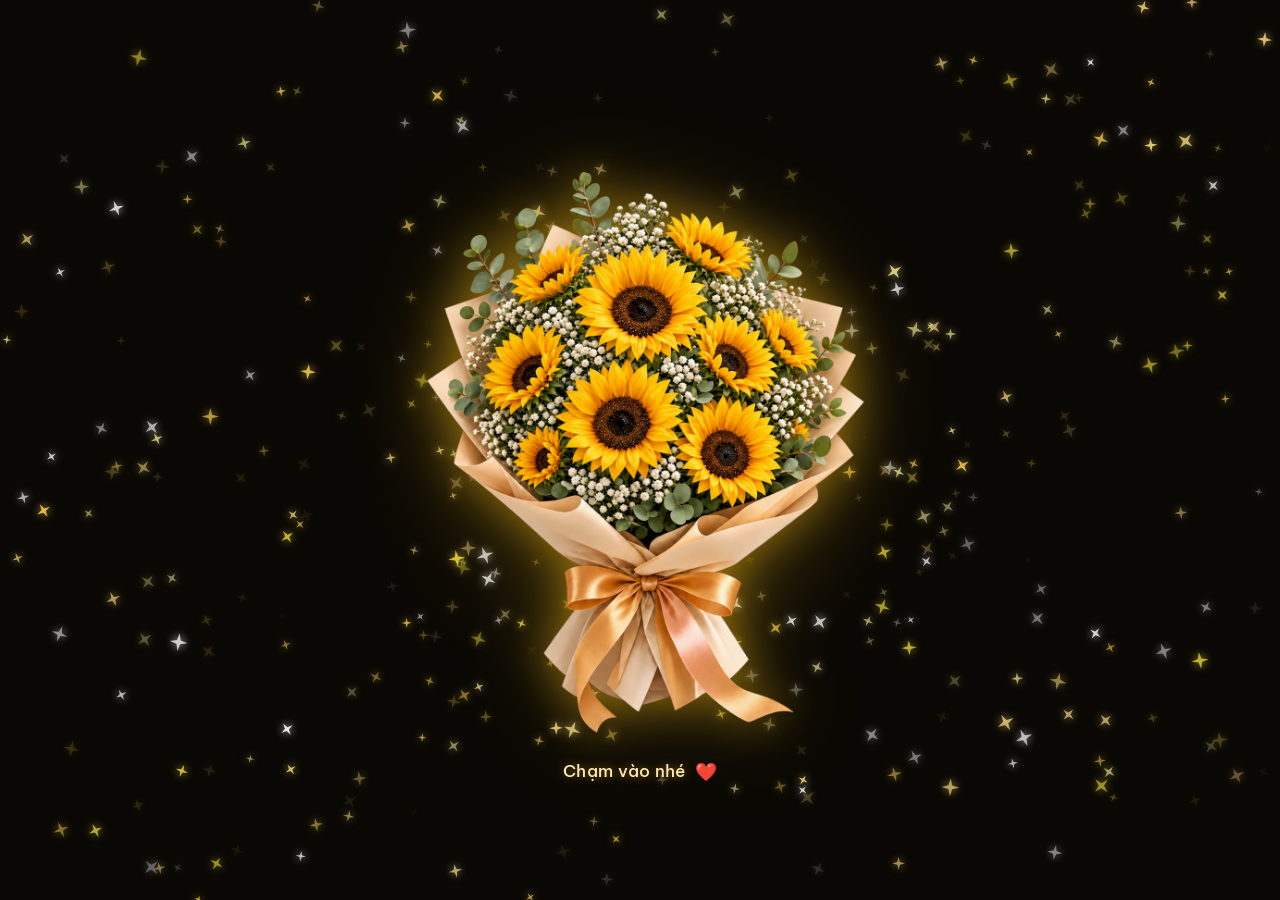
==== index.html @ 7029f1f9 "Prepare EIU site for GitHub Pages" ====
<!DOCTYPE html>
<html lang="vi">
<head>
    <meta charset="UTF-8">
    <meta name="viewport" content="width=device-width, initial-scale=1.0, maximum-scale=5.0">
    <title>Gửi Tặng Người Anh Yêu 🌻</title>
    <link rel="preconnect" href="https://fonts.googleapis.com">
    <link rel="preconnect" href="https://fonts.gstatic.com" crossorigin>
    <link href="https://fonts.googleapis.com/css2?family=Be+Vietnam+Pro:wght@400;500;600;700&amp;display=swap&amp;subset=vietnamese" rel="stylesheet">
    
    <link rel="stylesheet" href="assets/css/style.css">
</head>
<body>

    <canvas id="sparkleCanvas"></canvas>

    <div class="main-container">
        <div class="bouquet-box" id="bouquet" role="button" tabindex="0" aria-label="Mở bó hoa">
            <span class="touch-hint"><span class="touch-hint-text">Chạm vào nhé</span><span class="touch-hint-heart" aria-hidden="true">&#10084;&#65039;</span></span>
            <img src="assets/images/bouquet-transparent.png" alt="Bó hoa hướng dương" class="bouquet-img">

            <div class="photo-slot slot-1">
                <!-- Thay src hiện tại bằng src="assets/images/ny-1.jpg" vào thẻ img bên dưới khi có ảnh. -->
                <img src="assets/images/eiu10.jfif" alt="Ảnh 1" hidden>
            </div>
            <div class="photo-slot slot-2">
                <!-- Thay src hiện tại bằng src="assets/images/ny-2.jpg" vào thẻ img bên dưới khi có ảnh. -->
                <img src="assets/images/eiu2.jfif" alt="Ảnh 2" hidden>
            </div>
            <div class="photo-slot slot-3">
                <!-- Thay src hiện tại bằng src="assets/images/ny-3.jpg" vào thẻ img bên dưới khi có ảnh. -->
                <img src="assets/images/eiu11.jfif" alt="Ảnh 3" hidden>
            </div>
            <div class="photo-slot slot-4">
                <!-- Thay src hiện tại bằng src="assets/images/ny-4.jpg" vào thẻ img bên dưới khi có ảnh. -->
                <img src="assets/images/eiu3.jfif" alt="Ảnh 4" hidden>
            </div>
            <div class="photo-slot slot-5">
                <!-- Thay src hiện tại bằng src="assets/images/ny-5.jpg" vào thẻ img bên dưới khi có ảnh. -->
                <img src="assets/images/eiu9.jfif" alt="Ảnh 5" hidden>
            </div>
        </div>
    </div>

    <button class="card-invitation" id="cardInvitation" hidden aria-label="M&#7903; thi&#7879;p b&#7857;ng m&#7853;t m&#227;">
        <span class="lock-preview" aria-hidden="true"><svg viewBox="0 0 64 64"><path d="M18 28v-9a14 14 0 0 1 28 0v9"/><rect x="11" y="28" width="42" height="30" rx="7"/><circle cx="32" cy="41" r="3"/><path d="M32 44v6"/></svg></span>
        <span>Thi&#7879;p c&#243; kh&#243;a &#183; Nh&#7853;p m&#7853;t m&#227; &#273;&#7875; m&#7903; &#9829;</span>
    </button>

    <dialog class="love-dialog" id="loveDialog" aria-label="Thiệp dành tặng bé">
        <button class="close-card" id="closeCard" aria-label="Đóng thiệp">×</button>
        <button class="envelope-open" id="openLetter" aria-label="Nh&#7853;p m&#7853;t m&#227; &#273;&#7875; m&#7903; thi&#7879;p">
            <span class="lock-illustration" aria-hidden="true"><svg viewBox="0 0 96 112"><path d="M25 43V29a23 23 0 0 1 46 0v14"/><rect x="13" y="42" width="70" height="58" rx="13"/><circle cx="48" cy="66" r="6"/><path d="M48 72v13"/></svg></span>
            <span class="envelope-instruction">Ch&#7841;m v&#224;o &#7893; kh&#243;a &#273;&#7875; nh&#7853;p m&#7853;t m&#227;</span>
        </button>
        <form class="date-gate love-letter" id="dateGate" hidden novalidate>
            <div class="keypad-lock" aria-hidden="true"><svg viewBox="0 0 64 64"><path d="M19 29v-9a13 13 0 0 1 26 0v9"/><rect x="12" y="28" width="40" height="29" rx="7"/><circle cx="32" cy="40" r="3"/><path d="M32 43v6"/></svg></div>
            <p class="letter-eyebrow">Một kỷ niệm của hai đứa ♥</p>
            <h1>Bé còn nhớ không?</h1>
            <label for="meetingDate">Nh&#7853;p m&#7853;t m&#227; 4 ch&#7919; s&#7889; c&#7911;a ng&#224;y &#273;&#7847;u ti&#234;n m&#236;nh g&#7863;p nhau</label>
            <p class="date-format" id="dateFormat">G&#7907;i &#253;: ng&#224;y g&#7863;p &#273;&#7847;u ti&#234;n c&#7911;a hai &#273;&#7913;a</p>
            <input id="meetingDate" name="meetingDate" type="text" inputmode="numeric" maxlength="4" pattern="[0-9]{4}" placeholder="&#8226;&#8226;&#8226;&#8226;" autocomplete="off" aria-describedby="dateFormat dateError" required>
            <p id="dateError" class="date-error" role="status" aria-live="polite"></p>
            <button class="unlock-letter" type="submit"><svg viewBox="0 0 24 24" aria-hidden="true"><rect x="4" y="10" width="16" height="11" rx="2"/><path d="M8 10V7a4 4 0 1 1 8 0v3"/><circle cx="12" cy="15" r="1"/></svg><span>M&#7903; l&#7901;i nh&#7855;n</span><span aria-hidden="true">&#10084;</span></button>
        </form>
        <article class="love-letter" id="loveLetter" hidden tabindex="-1">
            <p class="letter-eyebrow">Dành tặng bé ♥</p>
            <h1>Chúc mừng 20/10</h1>
            <!-- Thay lời chúc bên dưới bằng lời nhắn riêng của bạn. -->
            <p>Chúc em luôn vui vẻ, hạnh phúc và rạng rỡ như những đóa hoa này.</p>
            <p>Cảm ơn em đã đến và làm những ngày bình thường trở nên thật đặc biệt.</p>
            <p class="letter-signature">Thương em thật nhiều ♥</p>
        </article>
    </dialog>
    <script type="module" src="assets/js/script.js"></script>
</body>
</html>
---- assets/css/style.css ----
:root { --font-vietnamese: "Be Vietnam Pro", "Segoe UI", Arial, sans-serif; }
* {
    margin: 0;
    padding: 0;
    box-sizing: border-box;
    user-select: none;
    -webkit-user-select: none;
}

html, body {
    width: 100%;
    height: 100%;
    overflow: hidden;
}

body {
    font-family: var(--font-vietnamese);
    background-color: #0a0804;
    min-height: 100vh;
    min-height: 100dvh;
    display: flex;
    align-items: center;
    justify-content: center;
    position: relative;
    color: #fff;
}

#sparkleCanvas {
    position: fixed;
    top: 0;
    left: 0;
    width: 100%;
    height: 100%;
    pointer-events: none;
    z-index: 1;
}

.main-container {
    position: relative;
    z-index: 10;
    width: 100%;
    height: 100%;
    display: flex;
    align-items: center;
    justify-content: center;
    padding: 12px;
}

.bouquet-box {
    position: relative;
    width: min(580px, 90vw, 85vh);
    height: min(580px, 90vw, 85vh);
    max-width: 92vw;
    max-height: 85vh;
    cursor: pointer;
    transition: transform 0.35s cubic-bezier(0.175, 0.885, 0.32, 1.275);
    background: radial-gradient(
        circle at 50% 48%,
        rgba(255, 193, 7, 0.16) 0%,
        rgba(255, 180, 0, 0.06) 38%,
        transparent 68%
    );
    border-radius: 50%;
    animation: floatBouquet 6.5s ease-in-out infinite;
    display: flex;
    align-items: center;
    justify-content: center;
}

.bouquet-box:hover {
    transform: scale(1.03);
}

@keyframes floatBouquet {
    0%, 100% { transform: translateY(0); }
    50% { transform: translateY(-14px); }
}

.bouquet-img {
    width: 100%;
    height: 100%;
    object-fit: cover;
    filter: drop-shadow(0 0 22px rgba(255, 193, 7, 0.45))
            drop-shadow(0 0 45px rgba(255, 200, 50, 0.22));
    position: relative;
    z-index: 2;
    transition: opacity 0.8s ease, transform 0.8s cubic-bezier(0.2, 0.85, 0.25, 1), filter 0.8s ease;
}

/* 5 ?nh - ?n lúc d?u */
/* 5 ?nh - không vi?n, h? tr? ?nh trong su?t */
.flower-sink {
    position: absolute;
    z-index: 4;
    display: block;
    border-radius: 50%;
    object-fit: cover;
    pointer-events: none;
    transform: scale(1);
    transform-origin: center;
    opacity: 1;
    transition: transform 0.25s cubic-bezier(0.55, 0, 0.8, 0.25), opacity 0.25s ease;
}
.flower-sink.sink {
    transform: translateY(36px) scale(0.1);
    opacity: 0;
}
.photo-slot {
    position: absolute;
    border-radius: 50%;
    overflow: hidden;
    z-index: 5;
    border: none;
    box-shadow: none;
    background: transparent;
    
    opacity: 0;
    transform: scale(0.58) translateY(14px);
    pointer-events: none;
    transition: opacity 0.25s ease, transform 0.25s cubic-bezier(0.2, 0.85, 0.25, 1);
}

.photo-slot.show {
    opacity: 1;
    transform: scale(1) translateY(0);
}

.photo-slot img {
    width: 100%;
    height: 100%;
    object-fit: cover;
    object-position: center 36%;
    display: block;
    background: transparent;
}

/* V? trí 5 bông hoa */
.slot-1 { width: 24%; height: 24%; top: 12.1%; left: 37.7%; transition-delay: 0s; }
.slot-2 { width: 20%; height: 20%; top: 25.2%; left: 20.9%; transition-delay: 0s; }
.slot-3 { width: 19%; height: 19%; top: 23.5%; left: 54.6%; transition-delay: 0s; }
.slot-4 { width: 24%; height: 24%; top: 32.4%; left: 32.2%; transition-delay: 0s; }
.slot-5 { width: 22%; height: 22%; top: 38%; left: 52.6%; transition-delay: 0s; }

.photo-slot img[hidden] { display: none; }
.bouquet-box:focus-visible { outline: 2px solid #ffd54f; outline-offset: 4px; }
/* Warm backdrop appears only in slots containing a loaded photo. */
.photo-slot:has(img:not([hidden])) {
    background: transparent;
    box-shadow: none;
}
.photo-slot img {
    object-fit: cover;
    object-position: center 36%;
}
.touch-hint {
    position: absolute;
    top: calc(100% + 10px);
    left: 50%;
    transform: translateX(-50%);
    display: inline-flex;
    align-items: center;
    justify-content: center;
    gap: 9px;
    padding: 10px 20px;
    border: none;
    border-radius: 0;
    background: transparent;
    white-space: nowrap;
    color: #ffe8b4;
    font-size: clamp(14px, 3.5vw, 17px);
    font-weight: 500;
    line-height: 1.4;
    letter-spacing: 0.3px;
    pointer-events: none;
    transition: opacity 0.35s ease, visibility 0.35s ease, transform 0.35s ease;
}
.touch-hint-text {
    text-shadow: 0 0 10px rgba(255, 193, 7, 0.45), 0 0 22px rgba(255, 200, 50, 0.22);
    animation: hintGlow 3s ease-in-out infinite;
}
.touch-hint-heart {
    display: inline-block;
    font-size: 1.05em;
    line-height: 1;
    transform-origin: center;
    animation: heartBeat 2.4s ease-in-out infinite;
}
@keyframes hintGlow {
    0%, 100% { text-shadow: 0 0 10px rgba(255, 193, 7, 0.45), 0 0 22px rgba(255, 200, 50, 0.22); }
    50% { text-shadow: 0 0 14px rgba(255, 193, 7, 0.7), 0 0 30px rgba(255, 200, 50, 0.35); }
}
@keyframes heartBeat {
    0%, 35%, 100% { transform: scale(1); }
    12% { transform: scale(1.16); }
    23% { transform: scale(1.03); }
}
.bouquet-box.revealed .touch-hint {
    opacity: 0;
    visibility: hidden;
    transform: translate(-50%, 6px);
}
@media (max-height: 600px) {
    .bouquet-box {
        width: min(580px, 90vw, calc(100dvh - 120px));
        height: min(580px, 90vw, calc(100dvh - 120px));
    }
}
@media (prefers-reduced-motion: reduce) {
    .touch-hint-text, .touch-hint-heart { animation: none; }
    .touch-hint { transition: none; }
}
.flying-butterfly {
    position: fixed;
    left: 0;
    top: 0;
    z-index: 20;
    pointer-events: none;
    font-size: clamp(21px, 4vw, 33px);
    line-height: 1;
    filter: drop-shadow(0 0 8px rgba(255, 213, 153, 0.45));
    opacity: 0;
    will-change: transform, opacity;
}
.butterfly-wings {
    display: block;
    animation: butterflyFlap 0.38s ease-in-out infinite alternate;
}
@keyframes butterflyFlap {
    from { transform: scaleX(1) rotate(-5deg); }
    to { transform: scaleX(0.55) rotate(5deg); }
}
@media (prefers-reduced-motion: reduce) {
    .flying-butterfly { display: none; }
}
.butterfly-pink {
    font-size: clamp(20px, 3.7vw, 31px);
}
.butterfly-pink .butterfly-wings {
    filter: hue-rotate(125deg) saturate(0.85);
    animation-duration: 0.44s;
    animation-delay: -0.2s;
}
.flying-butterfly.is-perched {
    position: absolute;
    will-change: auto;
}
.is-perched .butterfly-wings {
    animation: perchedFlutter 3.6s ease-in-out infinite;
}
@keyframes perchedFlutter {
    0%, 65%, 100% { transform: scaleX(0.9) rotate(0deg); }
    78% { transform: scaleX(0.65) rotate(-3deg); }
    88% { transform: scaleX(0.95) rotate(2deg); }
}
.butterfly-gold {
    font-size: clamp(20px, 3.7vw, 31px);
}
.butterfly-gold .butterfly-wings {
    filter: hue-rotate(185deg) saturate(1.3);
    animation-delay: -0.15s;
}

.ribbon-burst {
    position: absolute;
    inset: 0;
    z-index: 1;
    width: 100%;
    height: 100%;
    overflow: visible;
    pointer-events: none;
}
.ribbon-strand {
    opacity: 0;
    filter: drop-shadow(0 1px 2px rgba(90, 45, 15, 0.32));
    animation: ribbonFly var(--ribbon-duration, 2.2s) cubic-bezier(0.18, 0.65, 0.35, 1) var(--ribbon-delay, 0ms) forwards;
}
.ribbon-highlight {
    filter: none;
}
@keyframes ribbonFly {
    0% { stroke-dashoffset: var(--ribbon-length); opacity: 0; }
    12% { opacity: 0.95; }
    62% { opacity: 0.85; }
    100% { stroke-dashoffset: 0; opacity: 0.92; }
}
@media (prefers-reduced-motion: reduce) {
    .ribbon-strand { animation: none; display: none; }
}
.firework-burst {
    position: fixed;
    z-index: 100;
    width: 1px;
    height: 1px;
    pointer-events: none;
}
.firework-burst::before {
    content: "";
    position: absolute;
    left: -17px;
    top: -17px;
    width: 34px;
    height: 34px;
    clip-path: polygon(50% 0%, 61% 35%, 98% 35%, 68% 57%, 79% 94%, 50% 72%, 21% 94%, 32% 57%, 2% 35%, 39% 35%);
    background: #fff6bd;
    filter: drop-shadow(0 0 5px #fff) drop-shadow(0 0 11px #ffd45f) drop-shadow(0 0 20px #ffbd36);
    animation: fireworkFlash 0.7s ease-out both;
}
@keyframes fireworkFlash {
    0% { transform: scale(0.2); opacity: 0; }
    18% { transform: scale(1.25); opacity: 1; }
    100% { transform: scale(2.8); opacity: 0; }
}
.firework-spark {
    position: absolute;
    left: 0;
    top: 0;
    width: 12px;
    height: 12px;
    clip-path: polygon(50% 0%, 61% 35%, 98% 35%, 68% 57%, 79% 94%, 50% 72%, 21% 94%, 32% 57%, 2% 35%, 39% 35%);
    background: var(--spark-color);
    box-shadow: 0 0 8px #fff, 0 0 15px var(--spark-color), 0 0 24px var(--spark-color);
    opacity: 0;
    animation: fireworkSpark 1.8s cubic-bezier(0.12, 0.65, 0.3, 1) forwards;
}
@keyframes fireworkSpark {
    0% { transform: translate(-50%, -50%) scale(0.25); opacity: 0; }
    8% { opacity: 1; }
    68% { opacity: 1; }
    100% { transform: translate(-50%, -50%) rotate(var(--angle)) translateY(var(--distance)) scale(0.15); opacity: 0; }
}
.card-invitation {
    position: fixed;
    bottom: max(18px, env(safe-area-inset-bottom));
    right: clamp(16px, 5vw, 64px);
    z-index: 30;
    display: flex;
    flex-direction: column;
    align-items: center;
    gap: 10px;
    padding: 0;
    border: 0;
    background: transparent;
    color: #f7df9d;
    font: italic 13px var(--font-vietnamese);
    cursor: pointer;
    animation: cardAppear 0.7s ease-out both;
}
.lock-preview {
    display: grid;
    place-items: center;
    width: 76px;
    height: 76px;
    border: 1px solid #e8c16a99;
    border-radius: 50%;
    background: radial-gradient(circle, #402d16, #171108 72%);
    box-shadow: 0 0 25px #e8c16a55, inset 0 0 18px #e8c16a22;
    transition: transform 0.3s ease, box-shadow 0.3s ease;
}
.lock-preview svg { width: 42px; fill: #e8c16a; stroke: #f9e5ad; stroke-width: 3; stroke-linecap: round; stroke-linejoin: round; }
.card-invitation:hover .lock-preview { transform: translateY(-5px) scale(1.06); box-shadow: 0 0 34px #e8c16a99, inset 0 0 18px #e8c16a33; }
.love-dialog {
    margin: auto;
    padding: 0;
    width: min(780px, 94vw);
    max-height: 90dvh;
    border: none;
    border-radius: 8px;
    background: #21170c;
    color: #79551f;
    overflow: auto;
    box-shadow: 0 20px 100px #0008;
}
.love-dialog::backdrop { background: #120e07dc; backdrop-filter: blur(7px); }
.close-card {
    position: absolute;
    right: 10px;
    top: 8px;
    z-index: 2;
    width: 36px;
    height: 36px;
    border: 0;
    border-radius: 50%;
    color: #fff1eb;
    background: #705221;
    font-size: 26px;
    cursor: pointer;
}
.envelope-open { display: flex; min-height: 330px; width: 100%; padding: 50px 20px 32px; flex-direction: column; align-items: center; justify-content: center; gap: 18px; border: none; background: radial-gradient(ellipse at center, #3a2a17 0, #21170c 68%); color: #f3dfab; cursor: pointer; }
.lock-illustration { display: grid; place-items: center; width: 150px; height: 160px; border: 1px solid #e8c16a66; border-radius: 50%; background: radial-gradient(circle, #60471f, #2b1e0e 70%); box-shadow: 0 0 35px #e8c16a55, inset 0 0 25px #f3dfab22; transition: transform .3s ease, box-shadow .3s ease; }
.lock-illustration svg { width: 82px; fill: #d9ae55; stroke: #fff0bd; stroke-width: 4; stroke-linecap: round; stroke-linejoin: round; filter: drop-shadow(0 4px 8px #0008); }
.envelope-open:hover .lock-illustration { transform: translateY(-4px) scale(1.04); box-shadow: 0 0 48px #e8c16a99, inset 0 0 25px #f3dfab33; }
.love-letter {
    padding: clamp(38px, 8vw, 80px) clamp(26px, 7vw, 70px);
    background: linear-gradient(135deg, #fff9e7, #f3dfab);
    font: 18px/1.9 var(--font-vietnamese);
    text-align: center;
    animation: cardAppear 0.6s ease-out both;
}
.love-letter h1 { font-size: clamp(27px, 6vw, 42px); font-weight: normal; margin: 14px 0 26px; }
.love-letter p + p { margin-top: 20px; }
.letter-eyebrow { font-size: 15px; letter-spacing: 2px; }
.letter-signature { font-style: italic; color: #a67c2f; }
.card-invitation[hidden], .envelope-open[hidden], .love-letter[hidden] { display: none; }
@keyframes cardAppear {
    from { opacity: 0; transform: translateY(18px) scale(0.94); }
    to { opacity: 1; transform: translateY(0) scale(1); }
}
@media (prefers-reduced-motion: reduce) {
    .card-invitation, .love-letter { animation: none; }
}
.envelope-instruction {
    display: block;
    padding: 18px 12px;
    color: #f3dfab;
    font: italic 15px var(--font-vietnamese);
    text-align: center;
}
.date-gate[hidden] { display: none; }
.date-gate label { display: block; }
.date-gate .date-format { margin: 10px 0; font-size: 14px; }
.date-gate input {
    display: block;
    width: min(220px, 100%);
    margin: 18px auto 0;
    padding: 12px 16px;
    border: 1px solid #c6a86a;
    border-radius: 10px;
    background: #fffcf3;
    color: #79551f;
    text-align: center;
    font: 24px var(--font-vietnamese);
    letter-spacing: 3px;
    user-select: text;
    -webkit-user-select: text;
}
.date-gate input:focus { outline: 2px solid #b3893e; outline-offset: 3px; }
.date-gate input[aria-invalid="true"] { border-color: #b45239; }
.date-gate .date-error { min-height: 2em; margin: 14px 0; color: #a04930; font-size: 15px; }
.unlock-letter {
    padding: 12px 24px;
    border: 1px solid #aa7b29;
    border-radius: 999px;
    background: #8b6328;
    color: #fff6dc;
    font: inherit;
    cursor: pointer;
}
.unlock-letter:hover { background: #73501d; }

.music-toggle { position: fixed; z-index: 80; left: max(16px, env(safe-area-inset-left)); bottom: max(18px, env(safe-area-inset-bottom)); display: inline-flex; align-items: center; gap: 9px; padding: 10px 15px; border: 1px solid #e8c16a99; border-radius: 999px; color: #fff0c8; background: #21180de8; box-shadow: 0 5px 24px #0008, 0 0 18px #e8c16a2b; font: 13px/1 system-ui, sans-serif; cursor: pointer; backdrop-filter: blur(8px); transition: transform .2s ease, background .2s ease, box-shadow .2s ease; }
.music-toggle:hover { transform: translateY(-2px); background: #392812ed; box-shadow: 0 7px 28px #0009, 0 0 24px #e8c16a55; }
.music-icon { color: #ffe29a; font-size: 18px; }
.music-toggle.is-playing .music-icon { animation: musicPulse 1.2s ease-in-out infinite; }
@keyframes musicPulse { 50% { transform: scale(1.22); text-shadow: 0 0 12px #ffe29a; } }


/* A premium lock keypad for the private letter form. */
.date-gate {
    position: relative;
    display: flex;
    flex-direction: column;
    align-items: center;
    width: min(620px, 100%);
    margin: 0 auto;
    padding: 42px clamp(24px, 7vw, 68px) 46px;
    overflow: hidden;
    border: 1px solid #d8b363;
    border-radius: 24px;
    color: #f8edcf;
    background: radial-gradient(ellipse at 50% 0%, #624c28 0, #302316 38%, #1b160f 100%);
    box-shadow: inset 0 0 0 5px #f3d58b10, inset 0 0 42px #e8bd6520, 0 22px 70px #0009;
    font-family: var(--font-vietnamese);
    text-align: center;
}
.date-gate::before { content: ""; position: absolute; inset: 10px; border: 1px solid #f5dfaa2c; border-radius: 17px; pointer-events: none; }
.date-gate::after { content: ""; position: absolute; top: -95px; left: 50%; width: 240px; height: 180px; transform: translateX(-50%); border-radius: 50%; background: #ffe4a018; filter: blur(34px); pointer-events: none; }
.keypad-lock { position: relative; z-index: 1; display: grid; place-items: center; width: 70px; height: 70px; margin-bottom: 17px; border: 1px solid #f0d38d99; border-radius: 50%; color: #f6dda0; background: radial-gradient(circle at 35% 25%, #846b39, #342719 72%); box-shadow: 0 0 28px #e8c16a44, inset 0 0 18px #ffe7ad22; }
.keypad-lock svg { width: 39px; height: 39px; fill: none; stroke: currentColor; stroke-width: 2.5; stroke-linecap: round; stroke-linejoin: round; filter: drop-shadow(0 2px 5px #0008); }
.date-gate .letter-eyebrow { position: relative; z-index: 1; margin: 0 0 8px; color: #e9cb84; font: 600 11px/1.5 var(--font-vietnamese); letter-spacing: .22em; text-transform: uppercase; }
.date-gate h1 { position: relative; z-index: 1; margin: 0 0 18px; color: #fff2d2; font-size: clamp(25px, 5vw, 34px); font-weight: 600; text-shadow: 0 2px 18px #edcc8140; }
.date-gate label { position: relative; z-index: 1; max-width: 390px; color: #eadfc7; font-size: 14px; line-height: 1.7; }
.date-gate .date-format { position: relative; z-index: 1; margin: 8px 0 3px; color: #c7b58e; font-size: 12px; }
.date-gate input { position: relative; z-index: 1; width: min(260px, 100%); height: 58px; margin: 16px auto 0; padding: 10px 18px 10px 29px; border: 1px solid #d9b75f; border-radius: 14px; color: #fff0c5; background: linear-gradient(145deg, #17130f, #282015); box-shadow: inset 0 3px 12px #0009, 0 0 0 4px #e6c97712, 0 8px 20px #0005; font: 600 25px/1 var(--font-vietnamese); letter-spacing: .62em; text-align: center; transition: border-color .2s ease, box-shadow .2s ease, transform .2s ease; }
.date-gate input::placeholder { color: #a68e60; opacity: .75; }
.date-gate input:focus { outline: none; border-color: #fff0b8; box-shadow: inset 0 3px 12px #0009, 0 0 0 4px #e6c97725, 0 0 25px #ffdf8c55; transform: translateY(-1px); }
.date-gate input[aria-invalid="true"] { border-color: #e58a73; box-shadow: 0 0 0 4px #e4775722, 0 0 20px #e4775755; }
.date-gate .date-error { position: relative; z-index: 1; min-height: 1.6em; margin: 12px 0 3px; color: #ffb2a0; font-size: 13px; }
.date-gate .unlock-letter { position: relative; z-index: 1; display: inline-flex; align-items: center; justify-content: center; gap: 10px; min-height: 48px; margin-top: 7px; padding: 11px 23px; border: 1px solid #ffe5a0; border-radius: 999px; color: #302310; background: linear-gradient(135deg, #f8e1a1, #c89a42); box-shadow: 0 7px 22px #0005, inset 0 1px #fff8d8; font: 600 14px/1 var(--font-vietnamese); cursor: pointer; transition: transform .2s ease, box-shadow .2s ease, filter .2s ease; }
.date-gate .unlock-letter svg { width: 18px; height: 18px; fill: none; stroke: currentColor; stroke-width: 1.8; stroke-linecap: round; stroke-linejoin: round; }
.date-gate .unlock-letter:hover { transform: translateY(-2px); filter: brightness(1.08); box-shadow: 0 11px 26px #0007, 0 0 22px #f0cf7c55; }
.date-gate .unlock-letter:focus-visible { outline: 2px solid #fff2c5; outline-offset: 4px; }
@media (max-width: 520px) {
    .date-gate { padding: 34px 23px 36px; border-radius: 20px; }
    .date-gate::before { inset: 8px; border-radius: 14px; }
    .date-gate label { font-size: 13px; }
}
/* Softer champagne palette and an animated shackle for opening the password gate. */
.card-invitation.is-unlocking { pointer-events: none; }
.card-invitation.is-unlocking .lock-preview { animation: lockCaseOpen .62s cubic-bezier(.2,.8,.25,1) both; }
.card-invitation.is-unlocking .lock-preview svg path:first-child { transform-box: fill-box; transform-origin: 100% 90%; animation: lockShackleOpen .55s .06s cubic-bezier(.2,.8,.25,1) both; }
.card-invitation.is-unlocking .lock-preview svg rect { animation: lockBodyOpen .62s ease-out both; }
@keyframes lockShackleOpen { 0%, 28% { transform: rotate(0); } 68%, 100% { transform: translate(2px,-3px) rotate(-26deg); } }
@keyframes lockBodyOpen { 0%, 30% { transform: scale(1); } 62% { transform: scale(1.1); } 100% { transform: scale(1); } }
@keyframes lockCaseOpen { 0% { transform: scale(1); box-shadow: 0 0 25px #e8c16a55, inset 0 0 18px #e8c16a22; } 38% { transform: scale(.94); } 72% { transform: scale(1.13); box-shadow: 0 0 48px #f3d994aa, inset 0 0 24px #fff0bd77; } 100% { transform: scale(1.04); box-shadow: 0 0 34px #ead39a88, inset 0 0 20px #fff1c955; } }
.love-dialog:has(.date-gate:not([hidden])) { padding: 6px; border: 1px solid #ddc997; border-radius: 30px; background: #f2e8d3; box-shadow: 0 24px 90px #0008, 0 0 34px #fff5da33; }
.date-gate { border-color: #d9c79f; color: #5c4e3c; background: radial-gradient(ellipse at 50% 0%, #fffdf7 0, #f7f0e2 48%, #eee3cc 100%); box-shadow: inset 0 0 0 5px #fffaf0aa, inset 0 0 42px #d2bd8c22, 0 14px 38px #69553022; }
.date-gate::before { border-color: #c3aa6c55; }
.date-gate::after { background: #ffe8b755; }
.keypad-lock { border-color: #d6c08a; color: #9c7e3f; background: radial-gradient(circle at 35% 25%, #fffdf4, #e8d9b6 76%); box-shadow: 0 5px 18px #876d3822, inset 0 0 16px #fff9df; }
.keypad-lock svg { filter: drop-shadow(0 1px 2px #8b744133); }
.date-gate .letter-eyebrow { color: #a18a5d; }
.date-gate h1 { color: #51432f; text-shadow: 0 2px 16px #c4ab6c33; }
.date-gate label { color: #6e614d; }
.date-gate .date-format { color: #92836a; }
.date-gate input { border-color: #cbb47d; color: #55452d; background: linear-gradient(145deg, #fffefa, #f7f1e4); box-shadow: inset 0 2px 8px #7f67321a, 0 0 0 4px #d9c28c20, 0 7px 18px #75603a16; }
.date-gate input::placeholder { color: #b9aa87; }
.date-gate input:focus { border-color: #b59651; box-shadow: inset 0 2px 8px #7f67321a, 0 0 0 4px #d9c28c33, 0 0 20px #d9c28c55; }
.date-gate .date-error { color: #b35f51; }
.date-gate .unlock-letter { border-color: #d1bd8c; color: #5b4929; background: linear-gradient(135deg, #fff8df, #e6d2a0); box-shadow: 0 6px 18px #75603a22, inset 0 1px #fff; }
.date-gate .unlock-letter:hover { box-shadow: 0 9px 22px #75603a2c, 0 0 18px #d9c58e55; }
@media (prefers-reduced-motion: reduce) {
    .card-invitation.is-unlocking .lock-preview,
    .card-invitation.is-unlocking .lock-preview svg path:first-child,
    .card-invitation.is-unlocking .lock-preview svg rect { animation-duration: .01ms !important; }
}.card-invitation { color: #f0dfb8; }
.lock-preview { border-color: #dfcfaa; background: radial-gradient(circle at 35% 25%, #fff9e9, #e4d5b3 72%); box-shadow: 0 0 24px #e8d5a855, inset 0 0 16px #fff7df; }
.lock-preview svg { fill: #b39150; stroke: #fff7df; }
.card-invitation.is-unlocking .lock-preview svg rect { transform-box: fill-box; transform-origin: center; animation: lockBodyOpen .62s ease-out both; }
/* Phone layout: keep the bouquet, lock and password card within the viewport. */
@media (max-width: 600px) {
    .main-container {
        padding: max(12px, env(safe-area-inset-top)) 10px max(54px, calc(env(safe-area-inset-bottom) + 46px));
    }
    .bouquet-box {
        width: min(92vw, calc(100svh - 150px), 480px);
        height: min(92vw, calc(100svh - 150px), 480px);
        max-width: 100%;
        max-height: none;
    }
    .bouquet-img {
        object-fit: contain;
        filter: drop-shadow(0 0 14px rgba(255, 193, 7, 0.38)) drop-shadow(0 0 28px rgba(255, 200, 50, 0.18));
    }
    .touch-hint { top: calc(100% + 4px); padding: 8px 12px; font-size: 14px; }
    .card-invitation { right: max(12px, env(safe-area-inset-right)); bottom: max(12px, env(safe-area-inset-bottom)); font-size: 12px; }
    .lock-preview { width: 62px; height: 62px; }
    .lock-preview svg { width: 35px; }
    .love-dialog { width: calc(100vw - 20px); max-height: calc(100svh - 24px); border-radius: 18px; }
    .envelope-open { min-height: min(62svh, 390px); padding: 44px 18px 24px; }
    .lock-illustration { width: 124px; height: 132px; }
    .lock-illustration svg { width: 70px; }
    .date-gate { max-height: calc(100svh - 36px); overflow-y: auto; padding: 30px 22px; }
    .date-gate input { height: 54px; font-size: 23px; }
    .love-letter { padding: 34px 22px; font-size: 16px; line-height: 1.75; }
}
@media (max-height: 520px) and (max-width: 800px) {
    .main-container { padding-bottom: 44px; }
    .bouquet-box { width: min(74vw, calc(100svh - 105px)); height: min(74vw, calc(100svh - 105px)); }
    .touch-hint { top: calc(100% + 1px); }
    .envelope-open { min-height: 250px; }
}
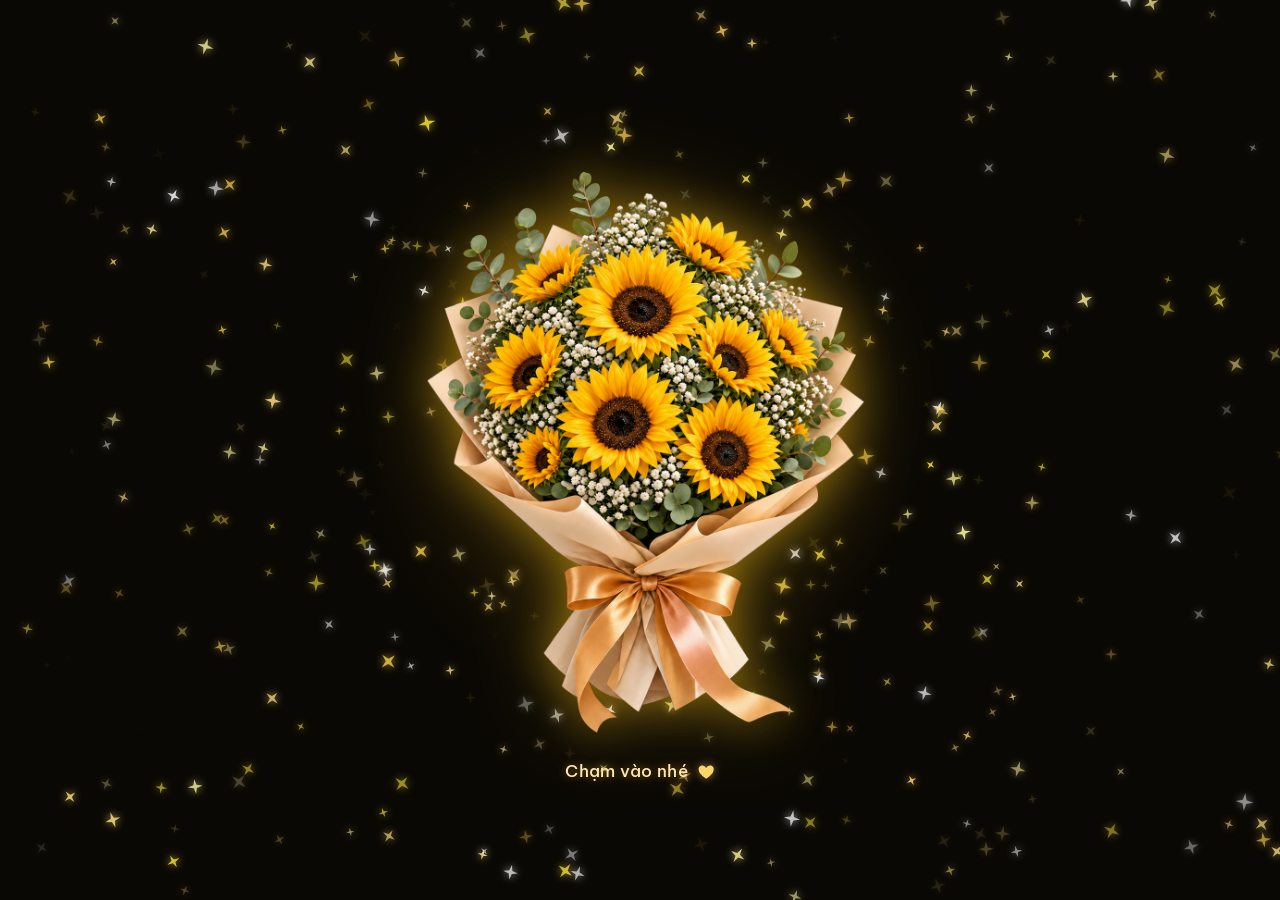
==== commit 59bf3f9c: "Use consistent heart icon on bouquet hint" ====
--- a/index.html
+++ b/index.html
@@ -8,7 +8,7 @@
     <link rel="preconnect" href="https://fonts.gstatic.com" crossorigin>
     <link href="https://fonts.googleapis.com/css2?family=Be+Vietnam+Pro:wght@400;500;600;700&amp;display=swap&amp;subset=vietnamese" rel="stylesheet">
     
-    <link rel="stylesheet" href="assets/css/style.css">
+    <link rel="stylesheet" href="assets/css/style.css?v=2">
 </head>
 <body>
 
@@ -16,7 +16,7 @@
 
     <div class="main-container">
         <div class="bouquet-box" id="bouquet" role="button" tabindex="0" aria-label="Mở bó hoa">
-            <span class="touch-hint"><span class="touch-hint-text">Chạm vào nhé</span><span class="touch-hint-heart" aria-hidden="true">&#10084;&#65039;</span></span>
+            <span class="touch-hint"><span class="touch-hint-text">Chạm vào nhé</span><span class="touch-hint-heart" aria-hidden="true"><svg viewBox="0 0 24 24" focusable="false"><path d="M12 21s-8.5-5.2-9.8-10.2C1 6.7 3.2 3.5 6.7 3.5c2.2 0 4.1 1.3 5.3 3.1 1.2-1.8 3.1-3.1 5.3-3.1 3.5 0 5.7 3.2 4.5 7.3C20.5 15.8 12 21 12 21z"/></svg></span></span>
             <img src="assets/images/bouquet-transparent.png" alt="Bó hoa hướng dương" class="bouquet-img">
 
             <div class="photo-slot slot-1">
--- a/assets/css/style.css
+++ b/assets/css/style.css
@@ -179,11 +179,20 @@
     animation: hintGlow 3s ease-in-out infinite;
 }
 .touch-hint-heart {
-    display: inline-block;
-    font-size: 1.05em;
+    display: inline-flex;
+    width: 1.05em;
+    height: 1.05em;
+    color: #ffd56a;
     line-height: 1;
     transform-origin: center;
     animation: heartBeat 2.4s ease-in-out infinite;
+}
+.touch-hint-heart svg {
+    display: block;
+    width: 100%;
+    height: 100%;
+    fill: currentColor;
+    filter: drop-shadow(0 0 5px rgba(255, 213, 106, 0.55));
 }
 @keyframes hintGlow {
     0%, 100% { text-shadow: 0 0 10px rgba(255, 193, 7, 0.45), 0 0 22px rgba(255, 200, 50, 0.22); }
